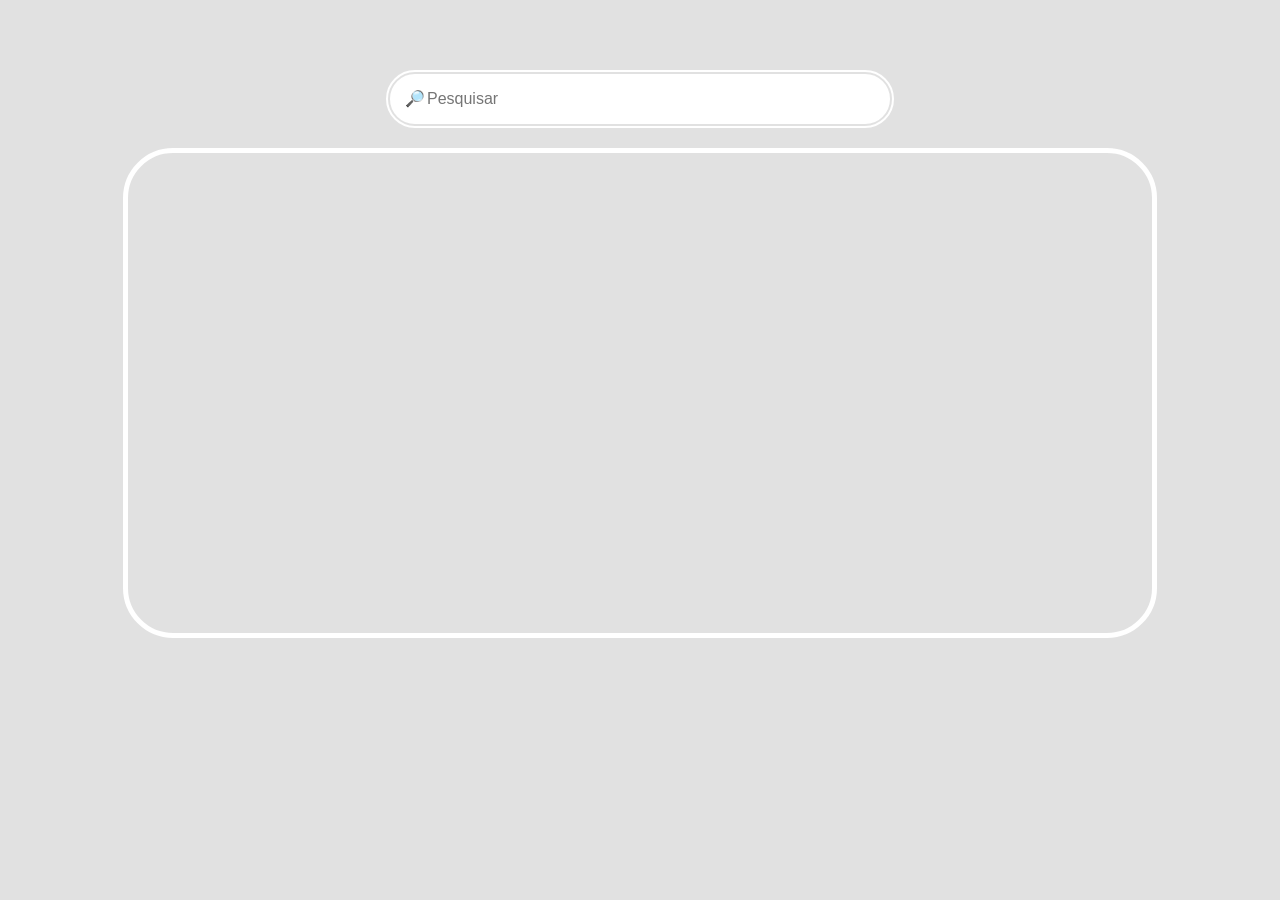
==== Trabalho - Pokedex/index.html @ 091460b3 "Add files via upload" ====
<!DOCTYPE html>
<html lang="pt-br">
<head>
    <meta charset="UTF-8">
    <meta name="viewport" content="width=device-width, initial-scale=1.0">
    <meta http-equiv="X-UA-Compatible" content="ie=edge">
    <link rel="stylesheet" href="style.css">
    <link rel="stylesheet" href="reset.css">
    <title>Pokedex - Menu</title>
</head>
<body>
    <div class="W_space1"></div>

    <div class='Caixa_de_Alinhamento'>
        <div id='Caixa_Pesquisa1'>
            <div id='Caixa_Pesquisa2'>
                <a for='Pesquisa'>🔎</a>
                <input type="text" id='Pesquisa' name='Pesquisa' placeholder="Pesquisar" maxlength="35" width="auto">
            </div>
        </div>
    </div>
    <div class="W_space2"></div>
    <div class='Caixa_de_Alinhamento' id='ajuste1'>
        <div id='Caixa_Pokemon'>

        </div>
    </div>
</body>
</html>
---- Trabalho - Pokedex/style.css ----
body{
    background-color: rgb(225, 225, 225);
}

.Caixa_de_Alinhamento{
    width: 100%;
    display: flex;
    flex-direction: column;
    align-items: center;
    
    
}
#ajuste1{
    /*padding: 25px*/
}

#Caixa_Pesquisa1{
    width: 500px;
    height: 50px;
    border: 2px double  rgb(255, 255, 255);
    border-radius: 50px;
    padding: 2px;
    
}

#Caixa_Pesquisa2{
    width: auto;
    height: 40px;
    background-color: rgb(255, 255, 255);
    border: 5px double  rgb(255, 255, 255);
    border-radius: 50px;
    
    padding: 0 10px 0 10px;
    text-align: left;
    display: flex;
    align-items: center;

}

#Pesquisa{
    border: 0 solid;
    width: 400px;
}



#Caixa_Pokemon{
    width: 80%;
    height: 480px;
    border: 5px solid  rgb(255, 255, 255);
    border-radius: 50px;
    
}



.W_space1{
    padding-bottom: 70px;
}
.W_space2{
    padding-bottom: 20px;
}
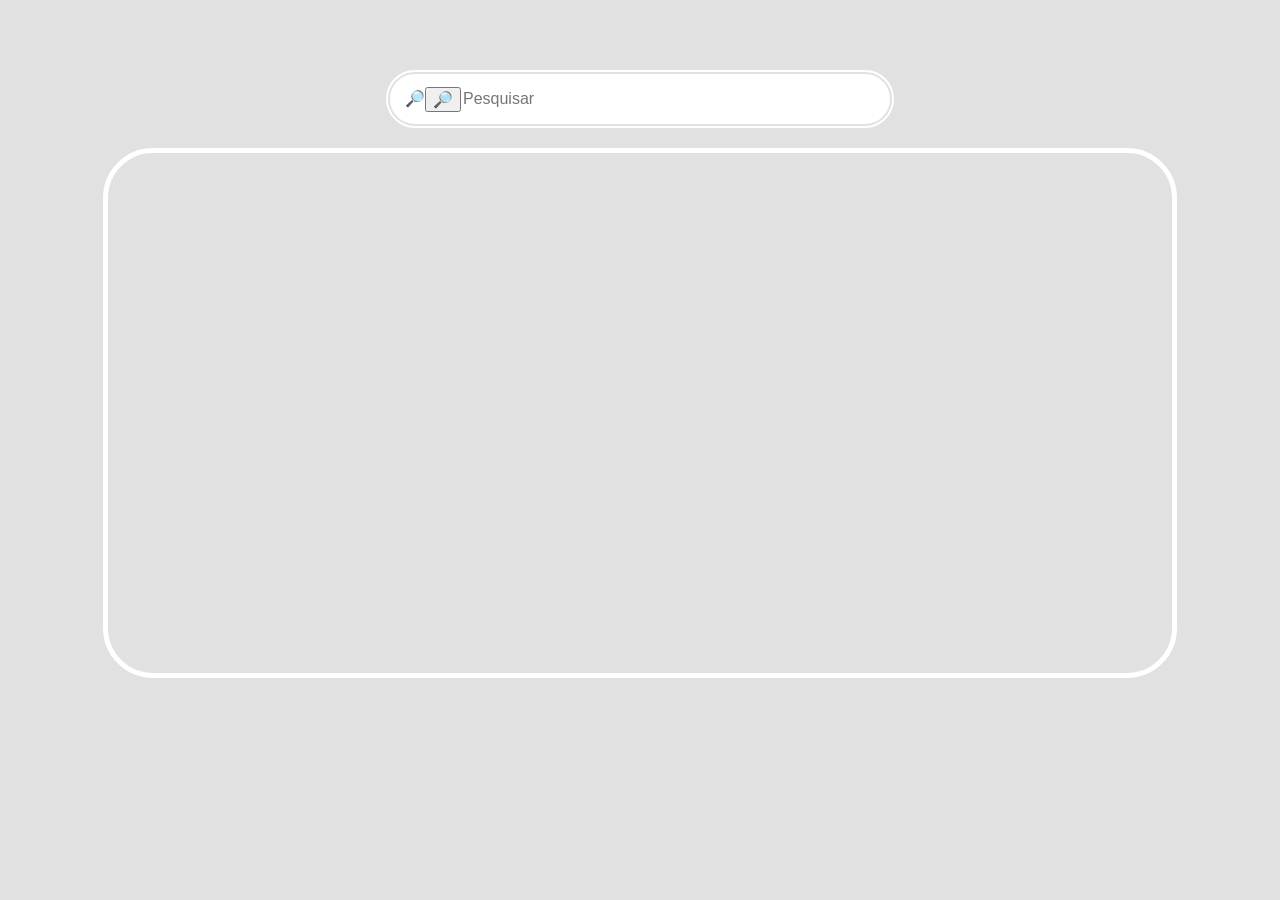
==== commit a61822b1: "v2" ====
--- a/Trabalho - Pokedex/index.html
+++ b/Trabalho - Pokedex/index.html
@@ -15,15 +15,17 @@
         <div id='Caixa_Pesquisa1'>
             <div id='Caixa_Pesquisa2'>
                 <a for='Pesquisa'>🔎</a>
+                <button for='Pesquisa' onclick="buscaApi()">🔎</button>
                 <input type="text" id='Pesquisa' name='Pesquisa' placeholder="Pesquisar" maxlength="35" width="auto">
             </div>
         </div>
     </div>
     <div class="W_space2"></div>
     <div class='Caixa_de_Alinhamento' id='ajuste1'>
-        <div id='Caixa_Pokemon'>
-
+        <div id='Caixa_Pokemon' >
+            
         </div>
     </div>
+    <script src="main.js"></script>
 </body>
 </html>
--- a/Trabalho - Pokedex/style.css
+++ b/Trabalho - Pokedex/style.css
@@ -49,7 +49,13 @@
     height: 480px;
     border: 5px solid  rgb(255, 255, 255);
     border-radius: 50px;
+    padding:20px;
     
+}
+
+.container{
+    width: 50px;
+    height: 50px;
 }
 
 
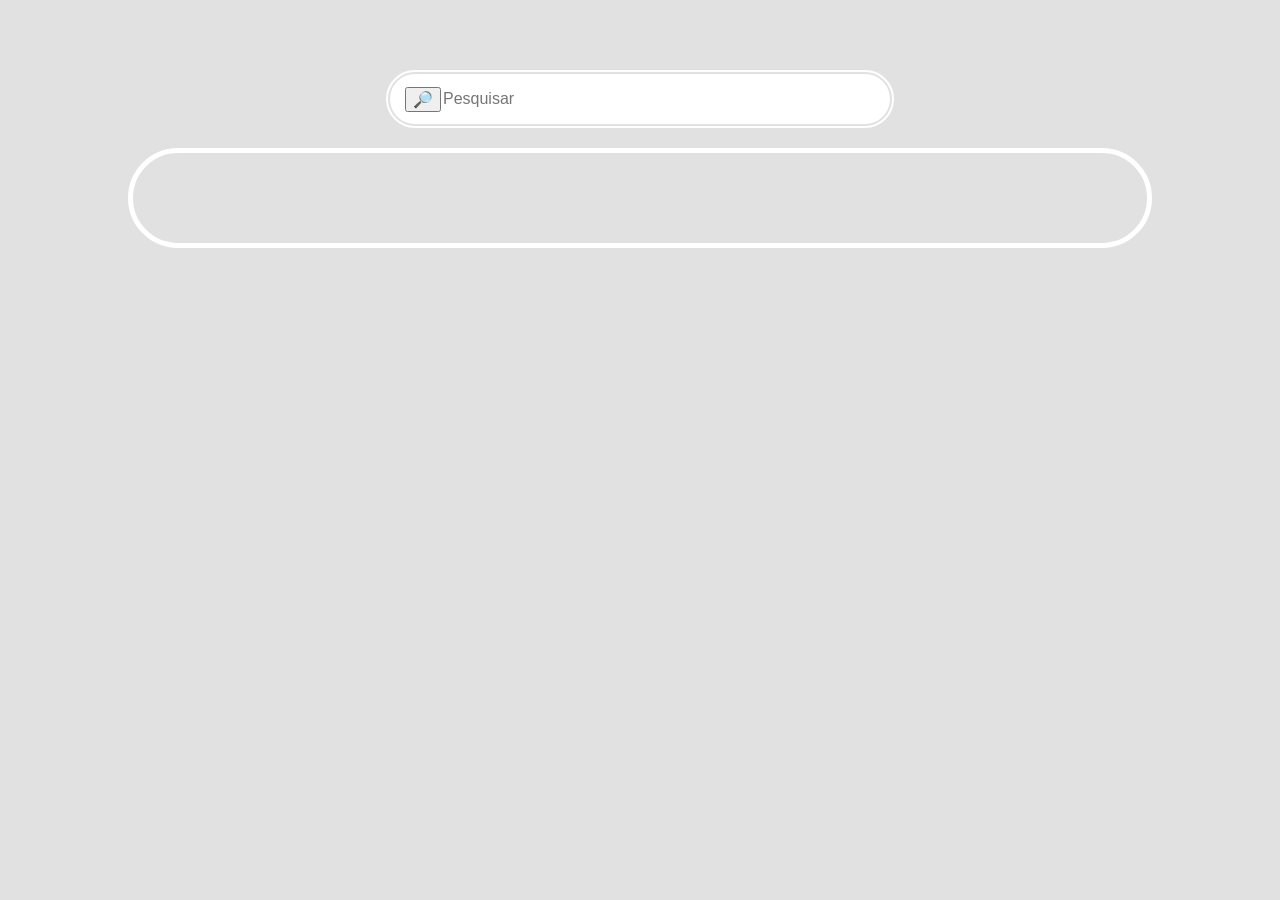
==== commit 8a05a202: "v3" ====
--- a/Trabalho - Pokedex/index.html
+++ b/Trabalho - Pokedex/index.html
@@ -10,20 +10,20 @@
 </head>
 <body>
     <div class="W_space1"></div>
-
+    
     <div class='Caixa_de_Alinhamento'>
         <div id='Caixa_Pesquisa1'>
             <div id='Caixa_Pesquisa2'>
-                <a for='Pesquisa'>🔎</a>
                 <button for='Pesquisa' onclick="buscaApi()">🔎</button>
                 <input type="text" id='Pesquisa' name='Pesquisa' placeholder="Pesquisar" maxlength="35" width="auto">
             </div>
         </div>
     </div>
+
     <div class="W_space2"></div>
+
     <div class='Caixa_de_Alinhamento' id='ajuste1'>
         <div id='Caixa_Pokemon' >
-            
         </div>
     </div>
     <script src="main.js"></script>
--- a/Trabalho - Pokedex/style.css
+++ b/Trabalho - Pokedex/style.css
@@ -44,18 +44,30 @@
 
 
 
-#Caixa_Pokemon{
+#Caixa_Pokemon {
     width: 80%;
-    height: 480px;
-    border: 5px solid  rgb(255, 255, 255);
+    min-height: 100px;
+
+    border: 5px solid rgb(255, 255, 255);
     border-radius: 50px;
-    padding:20px;
-    
+
+    padding: 20px;
+    box-sizing: border-box;
+
+    display: flex;
+    flex-direction: row;
+    flex-wrap: wrap;
+    gap: 20px;
+
+    justify-content: center;
 }
 
-.container{
-    width: 50px;
-    height: 50px;
+.container {
+    width: 150px;
+    height: 180px;
+
+
+    flex-shrink: 0;
 }
 
 
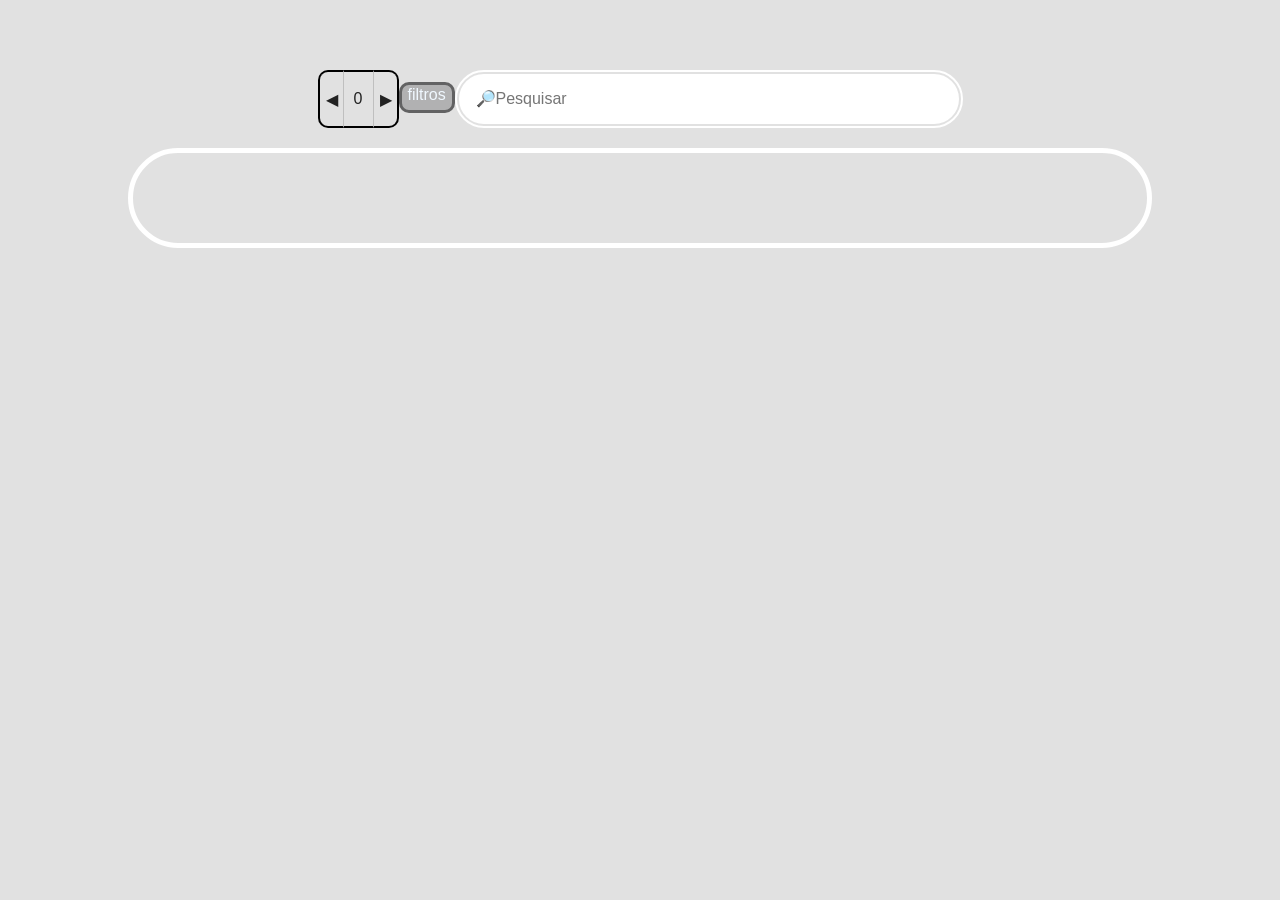
==== commit 98795ecb: "Add files via upload" ====
--- a/Trabalho - Pokedex/index.html
+++ b/Trabalho - Pokedex/index.html
@@ -10,14 +10,24 @@
 </head>
 <body>
     <div class="W_space1"></div>
-    
+     
     <div class='Caixa_de_Alinhamento'>
+        <button onclick="retroceder()" class="paginaSelector" style="border-left: 2px solid black;border-radius: 10px 0 0 10px ;">◀</button>
+        <input  type="number"          class="paginaSelector" value="0" min="0" max="42" onfocusout="paginaIdentifier()" style="border-left: 1px solid rgba(128,128,128,0.35);border-right: 1px solid rgba(128,128,128,0.35);">
+        <button onclick="avancar()"    class="paginaSelector" style="border-right: 2px solid black;border-radius: 0 10px 10px 0;">▶</button>
+        
+
+        
+        <div id="Caixa_Filtro">
+            <button id="botao_Filtro_off" onclick="filtros()">filtros</button>
+        </div>
+        
         <div id='Caixa_Pesquisa1'>
             <div id='Caixa_Pesquisa2'>
-                <button for='Pesquisa' onclick="buscaApi()">🔎</button>
-                <input type="text" id='Pesquisa' name='Pesquisa' placeholder="Pesquisar" maxlength="35" width="auto">
+                <input type="search" onsearch="buscaApi()" id='Pesquisa' name='Pesquisa' placeholder="🔎Pesquisar" maxlength="35" width="auto">
             </div>
         </div>
+
     </div>
 
     <div class="W_space2"></div>
--- a/Trabalho - Pokedex/style.css
+++ b/Trabalho - Pokedex/style.css
@@ -5,13 +5,59 @@
 .Caixa_de_Alinhamento{
     width: 100%;
     display: flex;
-    flex-direction: column;
-    align-items: center;
+    justify-content: center;
     
     
 }
+
 #ajuste1{
     /*padding: 25px*/
+}
+
+#botao_Filtro_off{
+    border:0 hidden;
+    background-color: rgba(0,0,0,0);
+    color: aliceblue;
+    text-align: center;
+}
+
+#botao_Filtro_on{
+    width: 50px;
+    height: 25px;
+    
+    background-color:rgba(37, 37, 41, 0.25);
+    
+    border: 0 hidden;
+    border-right: 3px solid rgba(0, 0, 0, 0.25);
+    border-bottom: 3px solid rgba(0, 0, 0, 0.25);
+    border-end-end-radius: 10px;
+    color: aliceblue;
+    text-align: center;
+    grid-column-start: 1;
+    grid-column-end: 3;
+    grid-row-start: 1;
+    grid-row-end: 2;
+}
+
+#Caixa_Filtro{
+    width: 50px;
+    height: 25px;
+    
+    background-color:rgba(37, 37, 41, 0.25);
+    
+    margin: 12px 0 0 0;
+    
+    border: 3px solid rgba(0, 0, 0, 0.45);
+    border-radius: 10px;
+
+    color: azure;
+
+
+    display: grid;
+    grid-template-columns: repeat(4, 1fr);
+    grid-template-rows: repeat(16, 1fr);
+
+
 }
 
 #Caixa_Pesquisa1{
@@ -62,12 +108,35 @@
     justify-content: center;
 }
 
+.paginaSelector{
+    width: 25px;
+    text-align: center;
+
+    background-color: rgba(0,0,0,0);
+    border: 0px; /*limpa qualquer borda que tinha antes*/
+  
+    border-top: 2px solid black;
+    border-bottom: 2px  solid black;
+}
+
 .container {
     width: 150px;
-    height: 180px;
+    height: 150px;
 
+    text-align: center;
+    border: 2px solid black;
+    border-radius: 100%;
+    
+    flex-shrink: 0;
+}
 
-    flex-shrink: 0;
+.Filtro_Elemento{
+    width: 65px;
+    height: 18px;
+
+    border: 5px solid rgba(35,35,35,0.5);
+    border-radius: 15px;
+    text-align: center;
 }
 
 
@@ -77,4 +146,11 @@
 }
 .W_space2{
     padding-bottom: 20px;
+}
+
+
+input::-webkit-outer-spin-button,
+input::-webkit-inner-spin-button {
+  -webkit-appearance: none;
+  margin: 0;
 }
